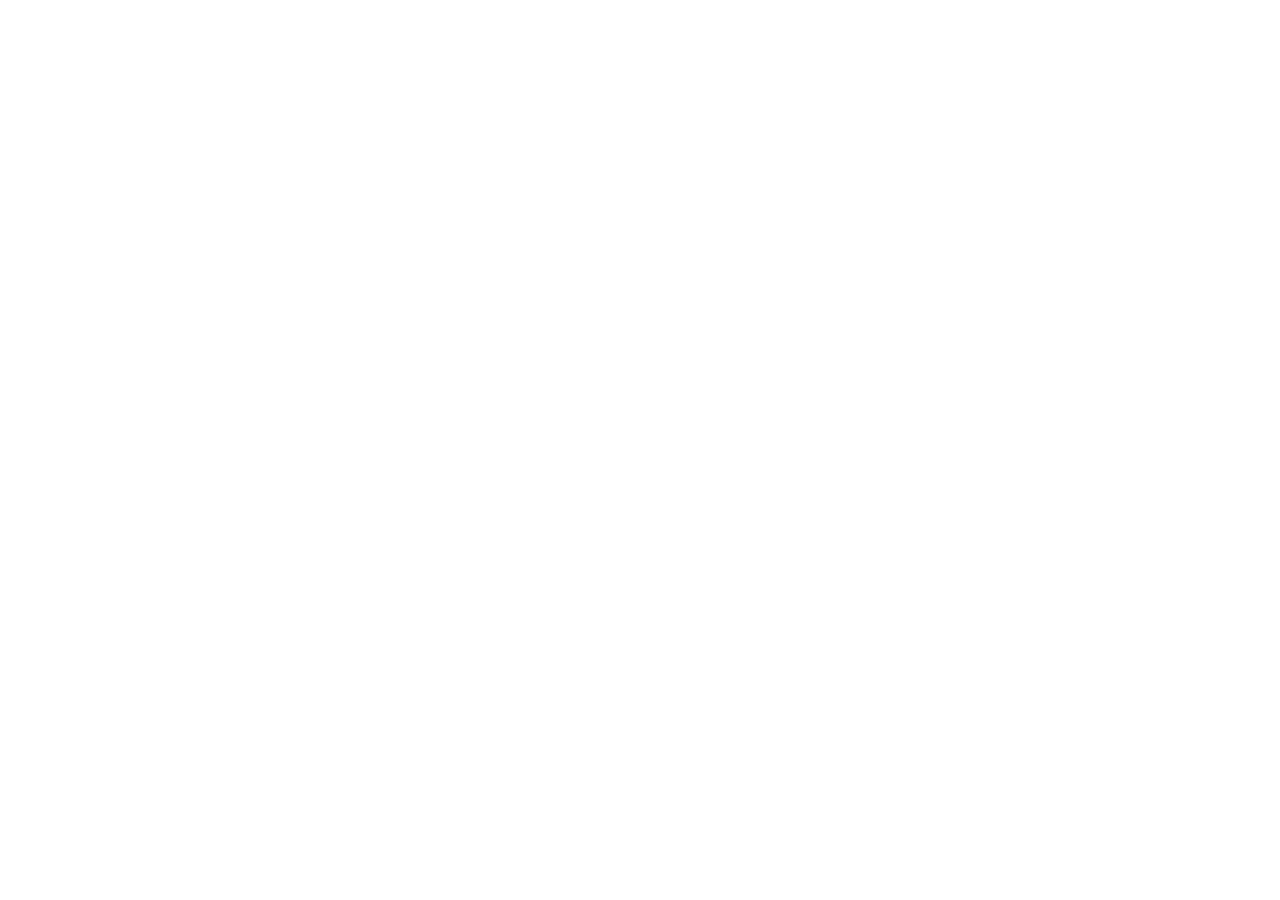
==== Apps/ColorPicker/webapp/index.html @ d18e16da "Init ColorPicker with prototype" ====
<!DOCTYPE html>
<html>
  <head>

<script src="https://telegram.org/js/telegram-web-app.js"></script>
<script src="iro.min.js"></script>
<script>

function CPNew(_el, _v){
return new iro.ColorPicker(_el, {
  width: 150,
  height: 10,
  handleRadius: 8,
  activeHandleRadius: 10,
  handleUrl: null,
  // handleUrl: "#test",
  handleOrigin: {y: 0, x: 0},
  colors: [_v],
  borderWidth: 1,
  borderColor: '#777',
  wheelLightness: true,
  layoutDirection: 'horizontal',
  layout: [
    {
      component: iro.ui.Box,
      options: {}
    },
    {
      component: iro.ui.Slider,
      options: {
        sliderType: 'hue'
      }
    },
    {
      component: iro.ui.Slider,
      options: {
        sliderType: 'red'
      }
    },
    {
      component: iro.ui.Slider,
      options: {
        sliderType: 'green'
      }
    },
    {
      component: iro.ui.Slider,
      options: {
        sliderType: 'blue'
      }
    },
  ]
});
};

</script>

  </head>
  <body>
	<div id='title'></div>
	<div id='color0'></div>
	<div id='color1'></div>
</body>

<script>
	var inDataA = location.hash.split('?')[0].substr(1).split(',');

	var colorPickers = [
		CPNew('#color0', {r: inDataA[0], g: inDataA[2], b: inDataA[3]}),
		CPNew('#color1', {r: inDataA[1], g: inDataA[3], b: inDataA[5]}),
	];

	
	Telegram.WebApp.MainButton.show();
	Telegram.WebApp.MainButton.enable();
	Telegram.WebApp.onEvent('mainButtonClicked', function(){
		var rgb0 = colorPickers[0].colors[0].rgb;
		var rgb1 = colorPickers[1].colors[0].rgb;
		Telegram.WebApp.sendData([rgb0.r, rgb1.r, rgb0.g, rgb1.g, rgb0.b, rgb1.b].join(',')); 
	});

</script>
</html>
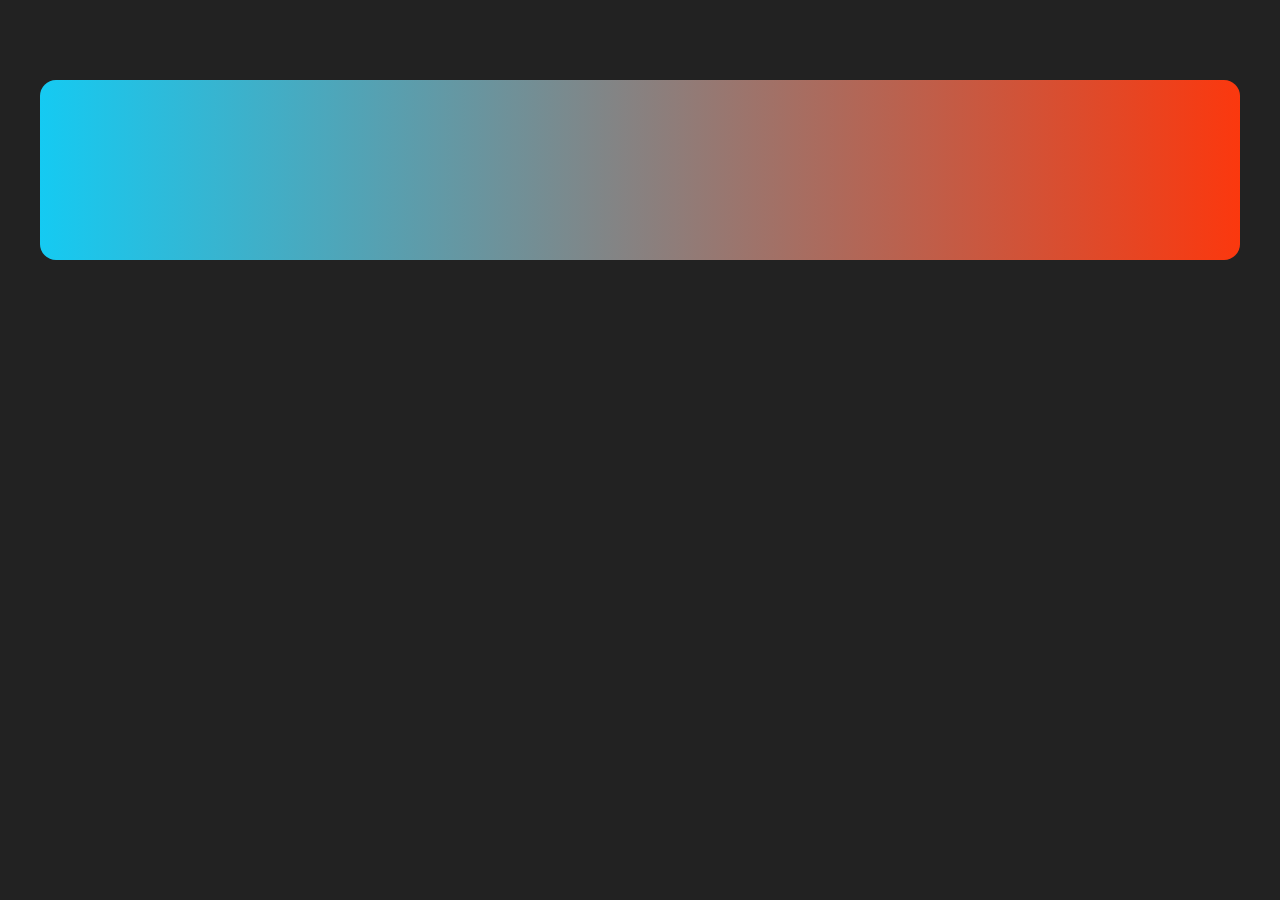
==== commit d2d7f970: "Update index.html" ====
--- a/Apps/ColorPicker/webapp/index.html
+++ b/Apps/ColorPicker/webapp/index.html
@@ -1,6 +1,47 @@
+
+
 <!DOCTYPE html>
 <html>
   <head>
+
+  <style>
+    body {
+      margin: 0;
+      padding: 40px;
+      background: #222;
+      color: white;
+      font-family: sans-serif;
+    }
+
+    .pickers {
+      display: flex;
+      gap: 40px;
+      margin-bottom: 40px;
+    }
+
+    .picker {
+      width: 200px;
+    }
+
+    .gradient {
+      width: 100%;
+      height: 180px;
+      border-radius: 16px;
+      background: linear-gradient(
+        90deg,
+        #15caf2,
+        #fb380e
+      );
+    }
+
+    .values {
+      display: flex;
+      justify-content: space-between;
+      margin-top: 12px;
+      font-family: monospace;
+    }
+  </style>
+
 
 <script src="https://telegram.org/js/telegram-web-app.js"></script>
 <script src="iro.min.js"></script>
@@ -57,20 +98,67 @@
 
   </head>
   <body>
-	<div id='title'></div>
-	<div id='color0'></div>
-	<div id='color1'></div>
+
+  <div class="pickers">
+    <div class="picker">
+      <div id="picker1"></div>
+    </div>
+
+    <div class="picker">
+      <div id="picker2"></div>
+    </div>
+  </div>
+
+  <div id="gradient" class="gradient"></div>
+
+  <div class="values">
+    <span id="value1"></span>
+    <span id="value2"></span>
+  </div>
+
 </body>
 
 <script>
+/*
 	var inDataA = location.hash.split('?')[0].substr(1).split(',');
 
+  CPNew('#color0', {r: inDataA[0], g: inDataA[2], b: inDataA[3]}),
+  CPNew('#color1', {r: inDataA[1], g: inDataA[3], b: inDataA[5]}),
+*/
+const p = new URLSearchParams(location.search);
+
+var c1 = p.get("c1") || "#000000";
+var c2 = p.get("c2") || "#FFFFFF";
+
+
 	var colorPickers = [
-		CPNew('#color0', {r: inDataA[0], g: inDataA[2], b: inDataA[3]}),
-		CPNew('#color1', {r: inDataA[1], g: inDataA[3], b: inDataA[5]}),
+		CPNew('#picker1', c1),
+		CPNew('#picker2', c2),
 	];
 
-	
+    const gradient = document.querySelector("#gradient");
+    const value1 = document.querySelector("#value1");
+    const value2 = document.querySelector("#value2");
+
+    function updateGradient() {
+      const color1 = colorPickers[0].color.hexString;
+      const color2 = colorPickers[1].color.hexString;
+
+      gradient.style.background =
+        `linear-gradient(90deg, ${color1}, ${color2})`;
+
+      value1.textContent = color1;
+      value2.textContent = color2;
+    }
+
+    setInterval(updateGradient, 20);
+//    picker1.on("color:change", updateGradient);
+//    picker2.on("color:change", updateGradient);
+
+    updateGradient();
+
+/////////
+
 	Telegram.WebApp.MainButton.show();
 	Telegram.WebApp.MainButton.enable();
 	Telegram.WebApp.onEvent('mainButtonClicked', function(){
